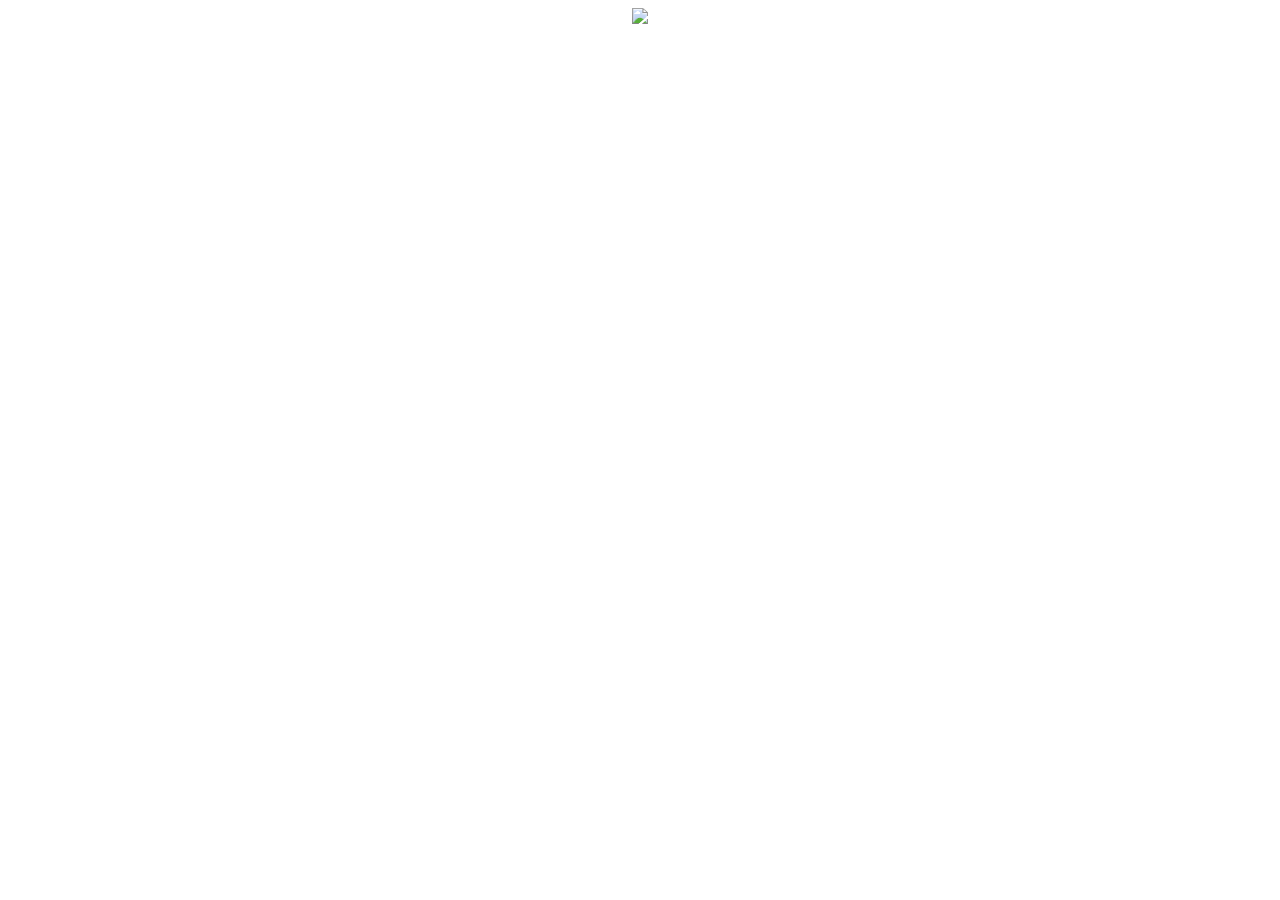
==== index.html @ 9b431bb6 "Update index.html" ====
<!DOCTYPE html>
<html lang="en">
<head>
  <meta charset="UTF-8">
  <meta name="viewport" content="width=device-width, initial-scale=1.0">
  <meta http-equiv="X-UA-Compatible" content="ie=edge">
  <title>扫一扫加微信</title>
</head>
<body align="middle">
    <img src="weixin.jpg"/>
</body>
</html>
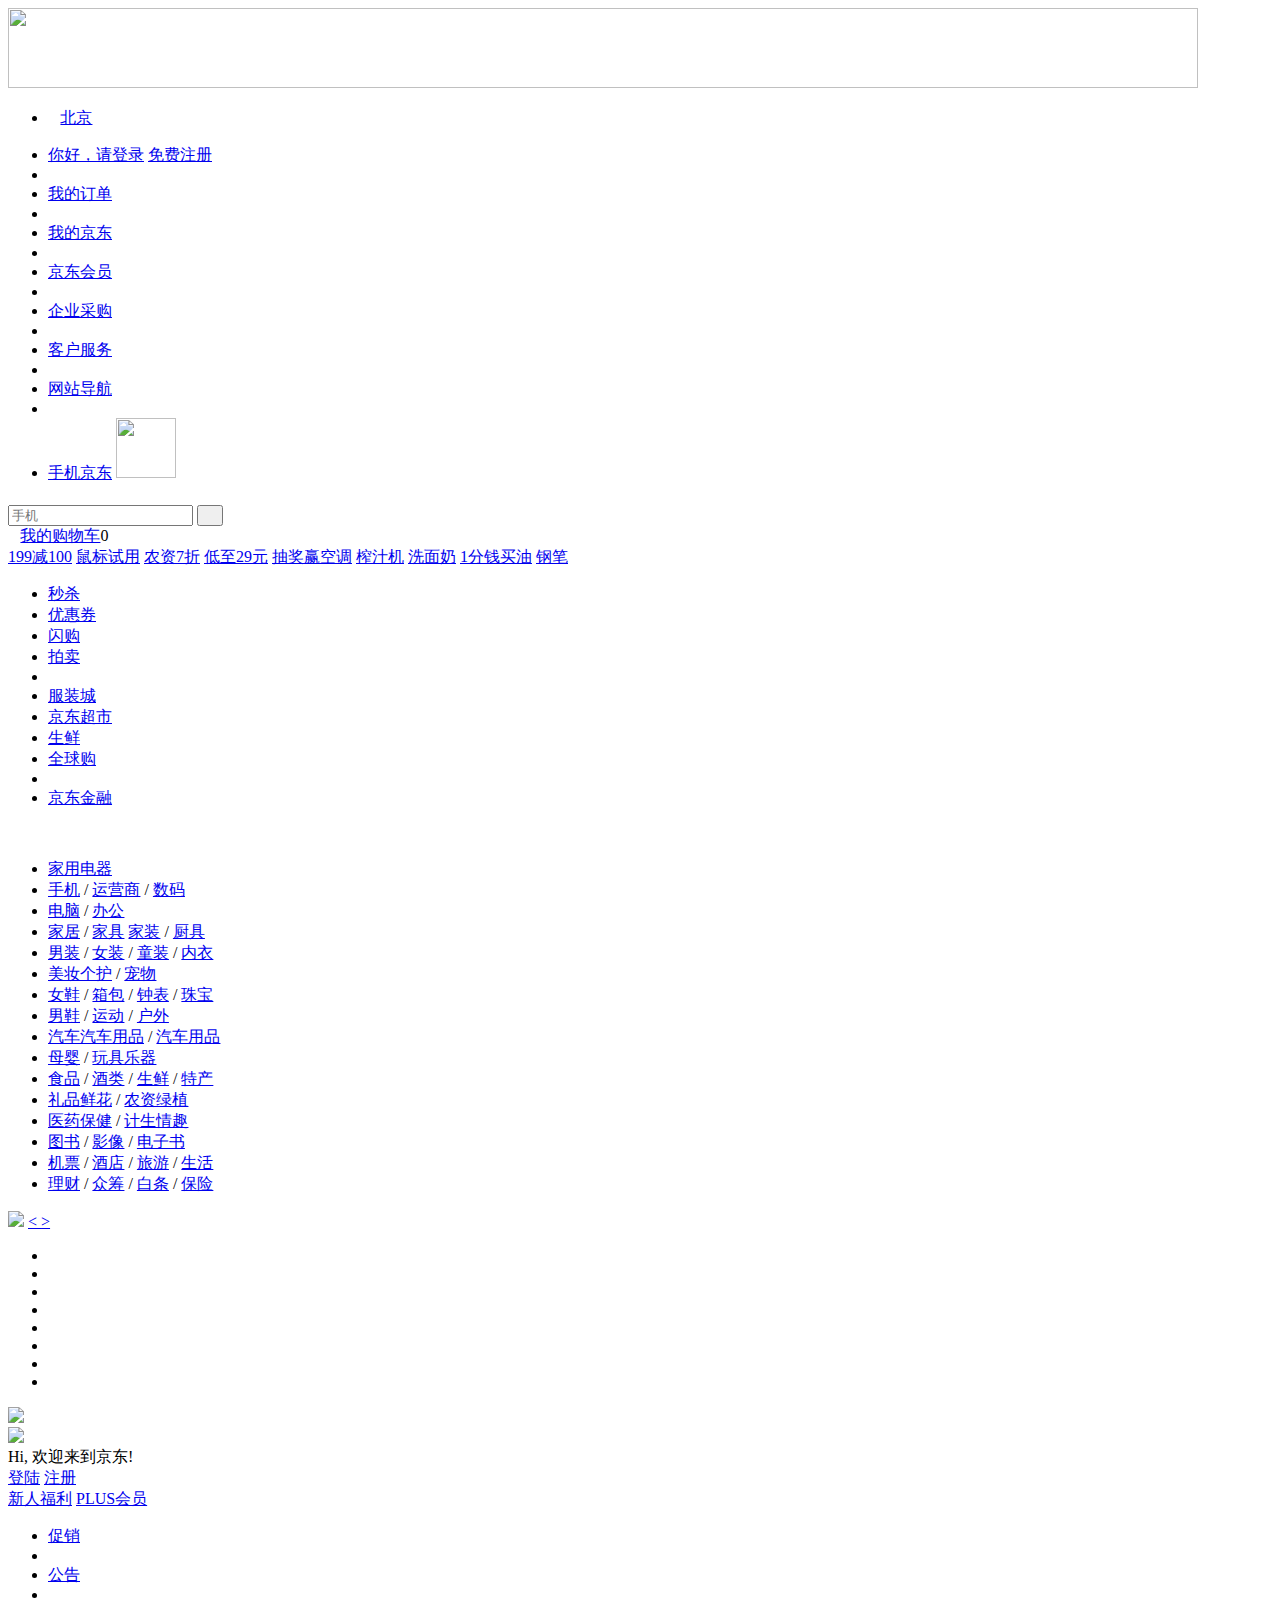
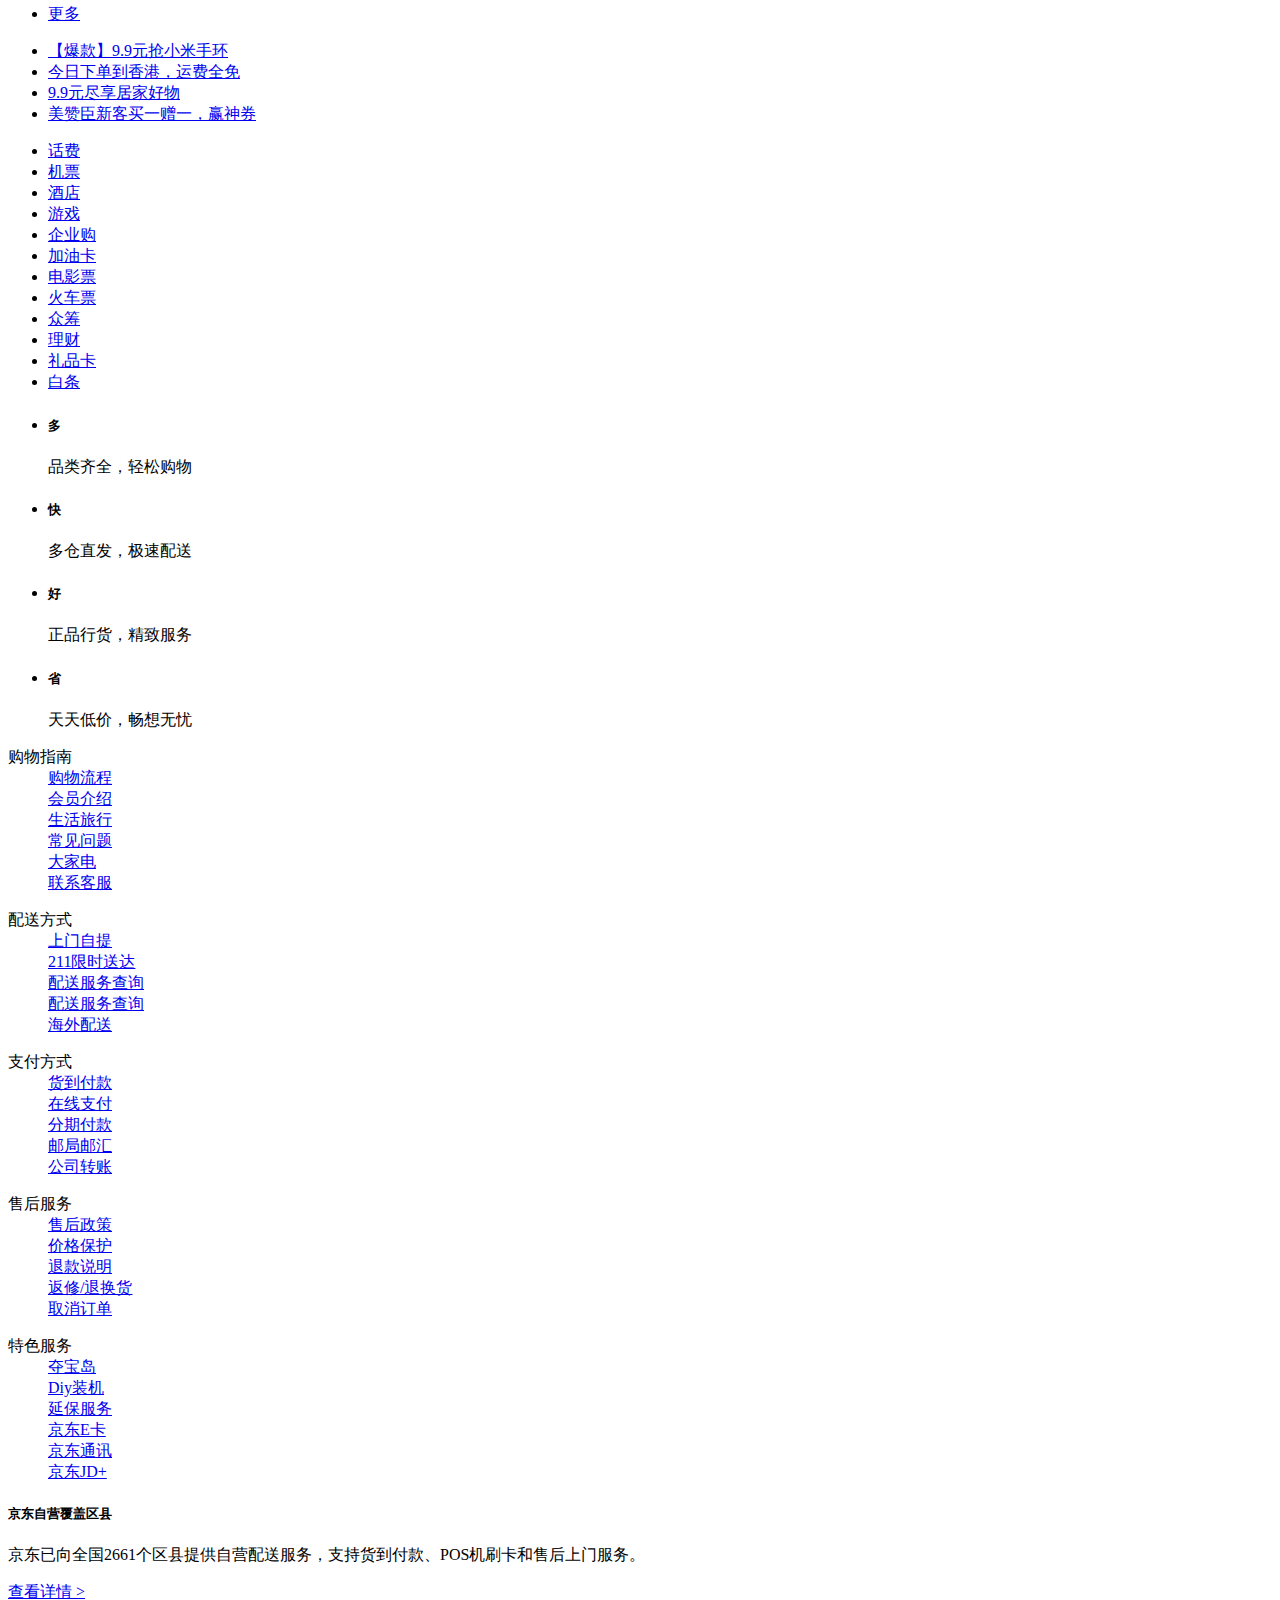
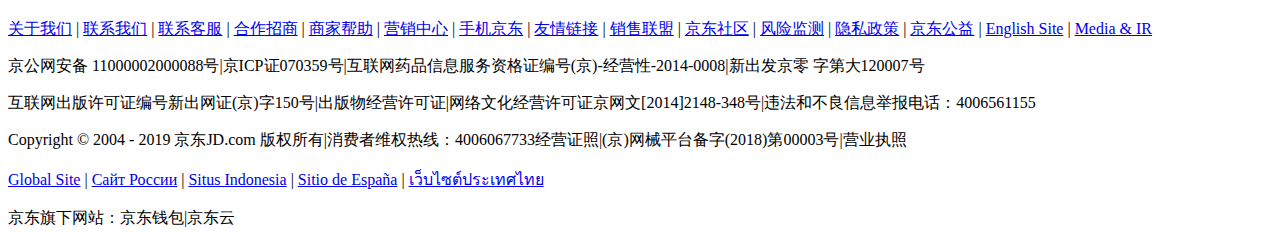
==== commit bdaa0bc9: "Add files via upload" ====
--- a/index.html
+++ b/index.html
@@ -1,12 +1,468 @@
-<!DOCTYPE html>
-<html lang="en">
-<head>
-  <meta charset="UTF-8">
-  <meta name="viewport" content="width=device-width, initial-scale=1.0">
-  <meta http-equiv="X-UA-Compatible" content="ie=edge">
-  <title>扫一扫加微信</title>
-</head>
-<body align="middle">
-    <img src="weixin.jpg"/>
-</body>
-</html>
+<!DOCTYPE html>
+<html lang="en">
+<head>
+  <meta charset="UTF-8">
+  <meta name="viewport" content="width=device-width, initial-scale=1.0">
+  <meta http-equiv="X-UA-Compatible" content="ie=edge">
+
+<!-- 引入图标 -->
+  <link rel="shortcut icon" href="favicon.ico">
+  <!-- 引入css初始化样式 -->
+  <link rel="stylesheet" href="css/normalize.css">
+  <!-- 头部底部结构基本相同，引入公共样式 -->
+    <!-- 首页专属样式 -->
+    <link rel="stylesheet" href="css/index.css">
+  <link rel="stylesheet" href="css/base.css">
+  <title>京东(JD.COM)-综合网购首选-正品低价、品质保障、配送及时、轻松购物！</title>
+  <meta name="description" content="京东JD.COM-专业的综合网上购物商城,
+  销售家电、数码通讯、电脑、家居百货、服装服饰、母婴、图书、食品等数万个品牌优质商品.
+  便捷、诚信的服务，为您提供愉悦的网上购物体验!" />
+  <meta name="Keywords" content="网上购物,网上商城,手机,笔记本,电脑,
+  MP3,CD,VCD,DV,相机,数码,配件,手表,存储卡,京东" />
+</head>
+<body>
+    <!-- header部分 start -->
+ <header>
+  <div class="w">
+    <a href="#">
+      <img src="images/header.jpg"  height="80" width="1190" alt="">
+    </a>
+  </div>
+ </header>
+    <!-- header部分 end -->
+    <!-- 快速导航栏部分 start -->
+    <div class="shortcut">
+      <div class="w">
+        <ul class="fl city">
+         <li><i class="f10"></i><a href="#">北京</a></li>
+        </ul>
+        <ul class="fr">
+          <li>
+            <a href="#">你好，请登录</a>
+            <a href="#" class="f10">免费注册</a>
+          </li>
+          <li class="space"></li>
+          <li>
+            <a href="#">我的订单</a>
+          </li>
+          <li class="space"></li>
+          <li>
+            <a href="#">我的京东</a>
+            <i></i>
+          </li>
+          <li class="space"></li>
+          <li>
+            <a href="#">京东会员</a>
+          </li>
+          <li class="space"></li>
+          <li>
+            <a href="#">企业采购</a>
+          </li>
+          <li class="space"></li>
+          <li>
+            <a href="#">客户服务</a>
+            <i></i>
+          </li>
+          <li class="space"></li>
+          <li>
+            <a href="#">网站导航</a>
+            <i></i>
+          </li>
+          <li class="space"></li>
+          <li class="mobile">
+            <a href="#">手机京东</a>
+            <img src="images/mobile.png" width="60" height="60" alt="">
+            <div class="triangle"></div>
+          </li>         
+      </div>
+    </div>
+    <!-- 快速导航栏部分 end -->
+<!-- 中间部分 start -->
+<div class="w middle">
+  <div class="logo">
+     <h1>  <!--提高权重  便于引擎优化 -->
+      <a href="#"></a>
+    </h1>
+  </div>
+  <!-- 搜索 -->
+  <div class="form">
+    <input type="text" placeholder="手机">
+   <button><i></i></button>
+    <!--  按钮的意思  双标签  等价于 <input type="button" value=""> -->
+  </div>
+  <!-- 购物车 -->
+  <div class="shopCar">
+    <i></i><a href="#" class="f10">我的购物车</a><span>0</span>
+  </div>
+  <!-- 关键字 -->
+  <div class="houtwords">
+    <a href="#" class="f10">199减100</a>
+    <a href="#">鼠标试用</a>
+    <a href="#">农资7折</a>
+    <a href="#">低至29元</a>
+    <a href="#">抽奖赢空调</a>
+    <a href="#">榨汁机</a>
+    <a href="#">洗面奶</a>
+    <a href="#">1分钱买油</a>
+    <a href="#">钢笔</a>
+  </div>
+  <!-- 小导航部分 -->
+  <div class="navitems">
+    <ul>
+      <li><a href="#" class="previoustwo">秒杀</a></li>
+      <li><a href="#" class="previoustwo">优惠券</a></li>
+      <li><a href="#">闪购</a></li>
+      <li><a href="#">拍卖</a></li>
+      <li class=""></li>
+      <li><a href="#">服装城</a></li>
+      <li><a href="#">京东超市</a></li>
+      <li><a href="#">生鲜</a></li>
+      <li><a href="#">全球购</a></li>
+      <li class=""></li>
+      <li><a href="#">京东金融</a></li>
+    </ul>
+  </div>
+</div>
+<!-- 中间部分 end -->
+
+<!-- 中间分类区域start -->
+<div class="w grid">
+<div class="grid-col1 fl">
+  <div class="ad">
+    <img src="./images/ad-l.png" alt="">
+    <div class="ad-r"></div>
+  </div>
+  <ul>
+    <li>
+      <a href="#">家用电器</a>
+    </li>
+    <li>
+      <a href="#">手机</a>
+      <span>/</span>
+      <a href="#">运营商</a>
+       <span>/</span>
+       <a href="#">数码</a>
+      </li>
+    <li>
+      <a href="#">电脑</a>
+      <span>/</span>
+      <a href="#">办公</a>
+    </li>
+    <li>
+      <a href="#">家居</a>
+      <span>/</span>
+      <a href="#">家具</a>
+      <a href="#">家装</a>
+      <span>/</span>
+      <a href="#">厨具</a>
+    </li>
+    <li>
+      <a href="#">男装</a>
+      <span>/</span>
+      <a href="#">女装</a>
+      <span>/</span>
+      <a href="#">童装</a> 
+      <span>/</span>
+      <a href="#">内衣</a>
+    </li>
+    <li>
+      <a href="#">美妆个护</a> 
+      <span>/</span>
+      <a href="#">宠物</a>
+    </li>
+    <li>
+      <a href="#">女鞋</a> 
+      <span>/</span>
+      <a href="#">箱包</a>
+      <span>/</span>
+      <a href="#">钟表</a> 
+      <span>/</span>
+      <a href="#">珠宝</a>
+    </li>
+    <li>
+      <a href="#">男鞋</a> 
+      <span>/</span>
+      <a href="#">运动</a>
+      <span>/</span>
+      <a href="#">户外</a>
+    </li>
+    <li>
+      <a href="#">汽车汽车用品</a>  
+      <span>/</span>
+      <a href="#">汽车用品</a>
+    </li>
+    <li>
+      <a href="#">母婴</a> 
+      <span>/</span>
+      <a href="#">玩具乐器</a>
+    </li>
+    <li>
+      <a href="#">食品</a> 
+      <span>/</span>
+      <a href="#">酒类</a>
+      <span>/</span>
+      <a href="#">生鲜</a> 
+      <span>/</span>
+      <a href="#">特产</a> 
+    </li>
+    <li>
+      <a href="#">礼品鲜花</a> 
+      <span>/</span>
+      <a href="#">农资绿植</a>
+    </li>
+    <li>
+      <a href="#">医药保健</a> 
+      <span>/</span>
+      <a href="#">计生情趣</a>
+    </li>
+    <li><a href="#">图书</a> 
+      <span>/</span>
+      <a href="#">影像</a>
+      <span>/</span>
+      <a href="#">电子书</a>
+    </li>
+    <li>
+      <a href="#">机票</a> 
+      <span>/</span>
+      <a href="#">酒店</a>
+      <span>/</span>
+      <a href="#">旅游</a> 
+      <span>/</span>
+      <a href="#">生活</a>
+    </li>
+    <li>
+      <a href="#">理财</a> 
+      <span>/</span>
+      <a href="#">众筹</a>
+      <span>/</span>
+      <a href="#">白条</a> 
+      <span>/</span>
+      <a href="#">保险</a>
+    </li>
+  </ul>
+</div>
+<div class="grid-col2 fl">
+  <div class="grid-col2-top">
+    <a href="#"><img src="./images/banner.jpg"></a>
+    <a href="#" class="left"> < </a>
+    <a href="#" class="right"> > </a>
+    <ul>
+      <li></li>
+      <li></li>
+      <li></li>
+      <li></li>
+      <li></li>
+      <li></li>
+      <li></li>
+      <li></li>
+    </ul>
+  </div>
+  <div class="grid-col2-bottom">
+    <div class="grid-col2-left fl">
+      <a href="#"><img src="./images/l.jpg"></a>
+    </div>
+    <div class="grid-col2-right fr">
+      <a href="#"><img src="./images/r.jpg"></a>
+    </div>
+  </div>
+</div>
+<div class="grid-col3 fr">
+  <!-- 登陆模块 -->
+  <div class="login">
+    <div class="sm"></div>
+    <div class="login-t">
+      Hi, 欢迎来到京东!<br/>
+      <a href="#">登陆</a>
+      <a href="#">注册</a>
+      <a href="#" class="user-info">
+        <img src="./images/no_login.jpg" alt="">
+      </a>
+    </div>
+    <div class="login-b">
+      <a href="#">新人福利</a>
+      <a href="#">PLUS会员</a>
+    </div>
+  </div>
+  <!-- 新闻模块 -->
+  <div class="news">
+    <div class="news-t">
+      <ul>
+        <li><a href="#" class="cuxiao">促销</a></li>
+        <li class="li"></li>
+        <li><a href="#" class="gonggao">公告</a></li>
+        <li class="li2"></li>
+        <li><a href="#" class="more">更多</a></li>
+      </ul>
+    </div>      
+    <div class="news-b">
+      <ul>
+        <li><a href="#">【爆款】9.9元抢小米手环</a></li>
+        <li><a href="#">今日下单到香港，运费全免</a></li>
+        <li><a href="#">9.9元尽享居家好物</a></li>
+        <li><a href="#">美赞臣新客买一赠一，赢神券</a></li>
+      </ul>
+    </div>
+  </div>
+  <!-- 服务模块 -->
+  <div class="expen">
+    <ul>
+      <li><a href="#"><i></i>话费</a> </li>
+      <li><a href="#"><i></i>机票</a> </li>
+      <li><a href="#"><i></i>酒店</a> </li>
+      <li><a href="#"><i></i>游戏</a> </li>
+      <li><a href="#"><i></i>企业购</a> </li>
+      <li><a href="#"><i></i>加油卡</a> </li>
+      <li><a href="#"><i></i>电影票</a> </li>
+      <li><a href="#"><i></i>火车票</a> </li>
+      <li><a href="#"><i></i>众筹</a> </li>
+      <li><a href="#"><i></i>理财</a> </li>
+      <li><a href="#"><i></i>礼品卡</a> </li>
+      <li><a href="#"><i></i>白条</a> </li>
+    </ul>
+  </div>
+</div>
+</div>
+<!-- 中间分类区域end -->
+
+<!-- 页面底部  start-->
+<footer>
+  <!-- 服务模块start -->
+  <div class="service">
+    <div class="w">
+      <ul>
+        <li>
+          <h5>多</h5>
+          <p>品类齐全，轻松购物</p>
+        </li>
+        <li>
+          <h5>快</h5>
+          <p>多仓直发，极速配送</p>
+        </li>
+        <li>
+          <h5>好</h5>
+          <p>正品行货，精致服务</p>
+        </li>
+        <li>
+          <h5>省</h5>
+          <p>天天低价，畅想无忧</p>
+        </li>
+      </ul>
+    </div>
+  </div>
+  <!-- 服务模块end -->
+  <!-- 帮助模块 start -->
+  <div class="w help">
+    <div class="fl">
+      <dl>
+        <dt>购物指南</dt>
+        <dd> <a href="#">购物流程</a> </dd>
+        <dd> <a href="#">会员介绍</a> </dd>
+        <dd> <a href="#">生活旅行</a> </dd>
+        <dd> <a href="#">常见问题</a> </dd>
+        <dd> <a href="#">大家电</a> </dd>
+        <dd> <a href="#">联系客服</a> </dd>
+      </dl>
+      <dl>
+          <dt>配送方式</dt>
+          <dd> <a href="#">上门自提</a> </dd>
+          <dd> <a href="#">211限时送达</a> </dd>
+          <dd> <a href="#">配送服务查询</a> </dd>
+          <dd> <a href="#">配送服务查询</a> </dd>
+          <dd> <a href="#">海外配送</a> </dd>
+        </dl>
+        <dl>
+            <dt>支付方式</dt>
+            <dd> <a href="#">货到付款</a> </dd>
+            <dd> <a href="#">在线支付</a> </dd>
+            <dd> <a href="#">分期付款</a> </dd>
+            <dd> <a href="#">邮局邮汇</a> </dd>
+            <dd> <a href="#">公司转账</a> </dd>
+          </dl>
+          <dl>
+              <dt>售后服务</dt>
+              <dd> <a href="#">售后政策</a> </dd>
+              <dd> <a href="#">价格保护</a> </dd>
+              <dd> <a href="#">退款说明</a> </dd>
+              <dd> <a href="#">返修/退换货</a> </dd>
+              <dd> <a href="#">取消订单</a> </dd>
+            </dl>
+            <dl>
+                <dt>特色服务</dt>
+                <dd> <a href="#">夺宝岛</a> </dd>
+                <dd> <a href="#">Diy装机</a> </dd>
+                <dd> <a href="#">延保服务</a> </dd>
+                <dd> <a href="#">京东E卡</a> </dd>
+                <dd> <a href="#">京东通讯</a> </dd>
+                <dd><a href="#">京东JD+</a></dd>
+              </dl>
+    </div>
+    <div class="fr coverage">
+      <h5>京东自营覆盖区县</h5>
+      <p>京东已向全国2661个区县提供自营配送服务，支持货到付款、POS机刷卡和售后上门服务。</p>
+      <a href="#">查看详情 ></a>
+    </div>
+  </div>
+  <!-- 帮助模块 end-->
+  <div class="w copyright">
+    <p>
+      <a href="#">关于我们</a>
+      <span>|</span>
+      <a href="#">联系我们</a>
+      <span>|</span>
+      <a href="#">联系客服</a>
+      <span>|</span>
+      <a href="#">合作招商</a>
+      <span>|</span>
+      <a href="#">商家帮助</a>
+      <span>|</span>
+      <a href="#">营销中心</a>
+      <span>|</span>
+      <a href="#">手机京东</a>
+      <span>|</span>
+      <a href="#">友情链接</a>
+      <span>|</span>
+      <a href="#">销售联盟</a>
+      <span>|</span>
+      <a href="#">京东社区</a>
+      <span>|</span>
+      <a href="#">风险监测</a>
+      <span>|</span>
+      <a href="#">隐私政策</a>
+      <span>|</span>
+      <a href="#">京东公益</a>
+      <span>|</span>
+      <a href="#">English Site</a>
+      <span>|</span>
+      <a href="#">Media & IR</a>
+    </p>
+    <div>
+      <p>京公网安备 11000002000088号<span>|</span>京ICP证070359号<span>|</span>互联网药品信息服务资格证编号(京)-经营性-2014-0008<span>|</span>新出发京零&nbsp字第大120007号</p>
+        <p>互联网出版许可证编号新出网证(京)字150号|出版物经营许可证<span>|</span>网络文化经营许可证京网文[2014]2148-348号<span>|</span>违法和不良信息举报电话：4006561155</p>
+        <p>Copyright © 2004 - 2019  京东JD.com 版权所有<span>|</span>消费者维权热线：4006067733经营证照<span>|</span>(京)网械平台备字(2018)第00003号<span>|</span>营业执照</p>        
+        <p>
+          <a href="#">Global Site</a>
+          <span>|</span>
+          <a href="#">Сайт России</a>
+          <span>|</span>
+          <a href="#">Situs Indonesia</a>
+          <span>|</span>
+          <a href="#">Sitio de España</a>
+          <span>|</span>
+          <a href="#">เว็บไซต์ประเทศไทย</a>
+        </p>        
+        <p>京东旗下网站：京东钱包<span>|</span>京东云
+        </p>
+      </div>
+      <p class="foot-icon">
+        <a href="#"></a>
+        <a href="#"></a>
+        <a href="#"></a>
+        <a href="#"></a>
+        <a href="#"></a>
+      </p>
+  </div>
+</footer>
+<!-- 页面底部  end -->
+
+</body>
+</html>